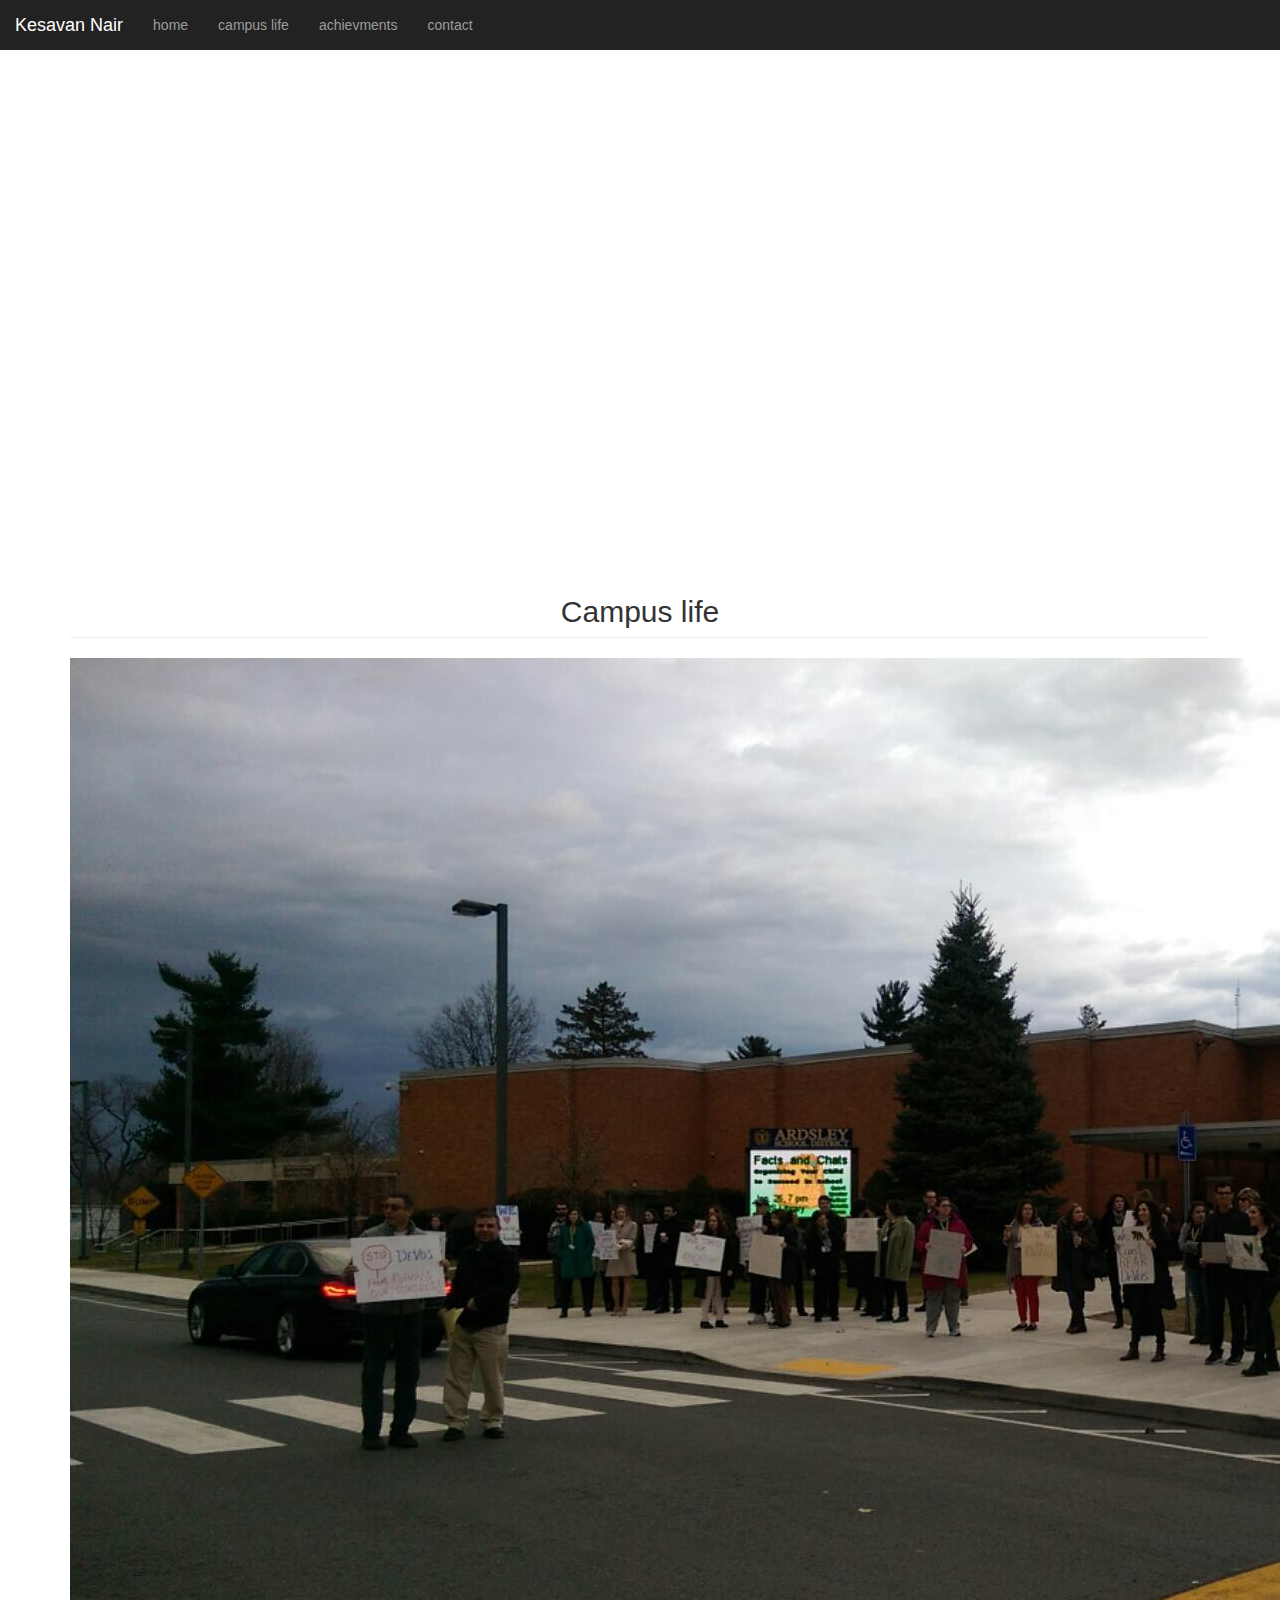
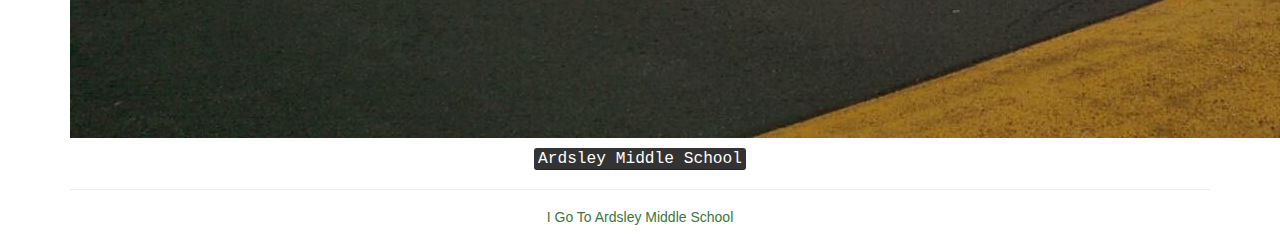
==== School-portfulio-main/School-portfulio-main/Student Assets-20220503T013112Z-001/Student Assets/index.html @ 232d9815 "Add files via upload" ====
<!DOCTYPE html>
<html>

<head>
  <title>School Website</title>
  <meta name="viewport" content="width=device-width, initial-scale=1">

  <link rel="stylesheet" href="https://maxcdn.bootstrapcdn.com/bootstrap/3.4.0/css/bootstrap.min.css">

  <script src="https://ajax.googleapis.com/ajax/libs/jquery/3.4.1/jquery.min.js"></script>

  <script src="https://maxcdn.bootstrapcdn.com/bootstrap/3.4.0/js/bootstrap.min.js"></script>

  <link rel="stylesheet" href="https://cdnjs.cloudflare.com/ajax/libs/font-awesome/4.7.0/css/font-awesome.min.css">

  <link rel="stylesheet" href="style.css">

</head>

<body>

  <!--
Navigation bar code here
-->
<nav class="navbar-inverse my_nav_bar">
  <div class="navbar-header">
      <button type="button" class="navbar-toggle" data-toggle="collapse" data-target="#myNavbar">
          <span class="icon-bar"></span>
          <span class="icon-bar"></span>
            <span class="icon-bar"></span>
      </button>
      <a class="navbar-brand" href="#"> Kesavan Nair </a>
  </div>
  <div class="collapse navbar-collapse" id="myNavbar">
      <ul class="nav navbar-nav">
          <li> <a href= "#welcome">home </a> </li>
          <li> <a href= "#campusLife">campus life </a> </li>
          <li> <a href= "#achievments">achievments </a> </li>
         
          <li> <a href= "#contact"> contact </a> </li>
          
      </ul>
  </div>
</nav>
<iframe width="100%" height="500px" src="https://www.youtube.com/embed/5i2Y6_wezNI" title="YouTube video player" frameborder="0" allow="accelerometer; autoplay; clipboard-write; encrypted-media; gyroscope; picture-in-picture" allowfullscreen></iframe>
<div cLass="container">
  
  <center>
    <h2 class="page-header" id="campusLife">
      Campus life
  
    </h2>
    
      <div class="travel-maindiv">
        <img src="R.jpg">
        <h4 class="text-capitalize">
          <kbd>
            Ardsley Middle School
          </kbd>
        </h4>
        <hr> 
        <h5 class="text-success text-capitalize">
          I go to Ardsley Middle School
        </h5>
      </div>
    </center>
  </div>

</body>

</html>
---- School-portfulio-main/School-portfulio-main/Student Assets-20220503T013112Z-001/Student Assets/style.css ----
#video{
    width:100%;
    height: 500px;
    border: none;

}
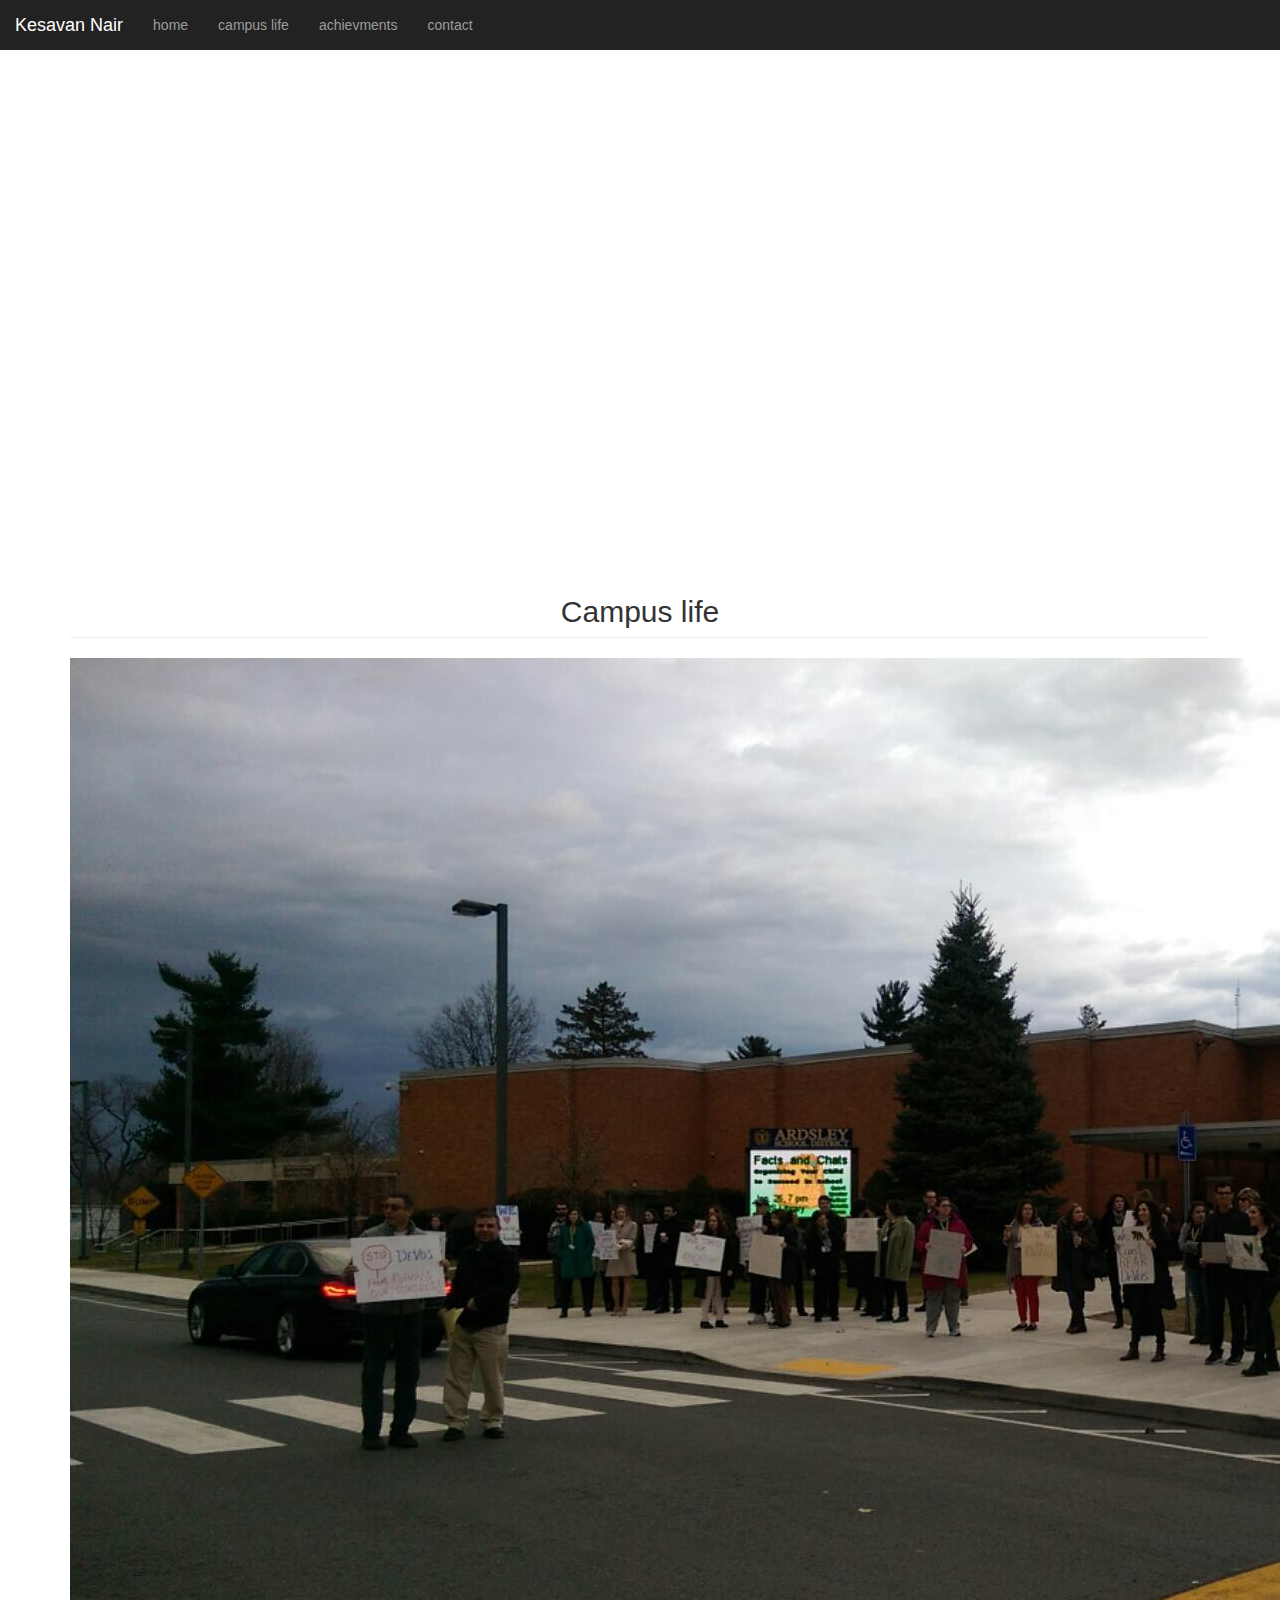
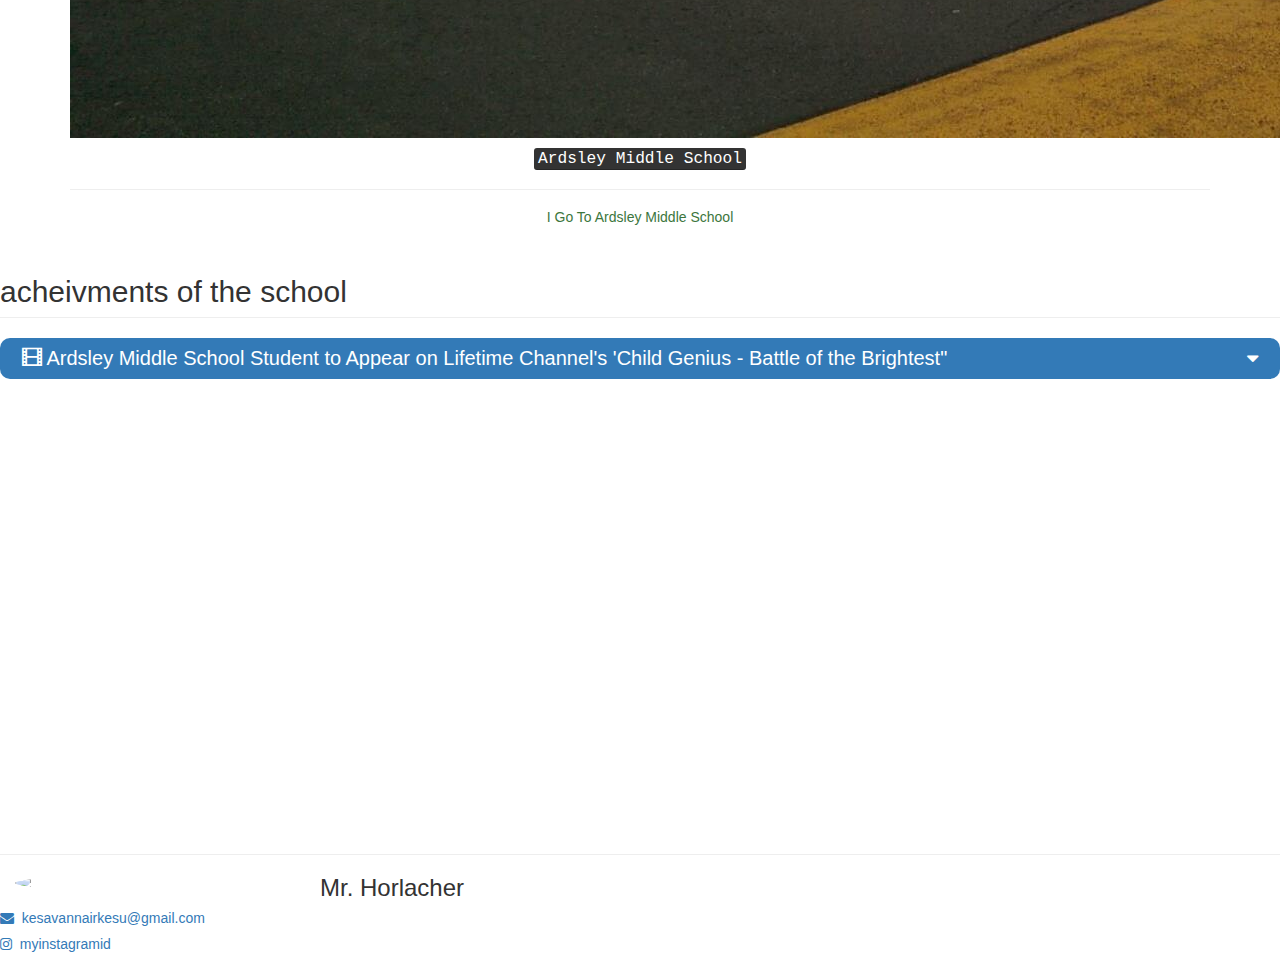
==== commit 699e7e4f: "Add files via upload" ====
--- a/School-portfulio-main/School-portfulio-main/Student Assets-20220503T013112Z-001/Student Assets/index.html
+++ b/School-portfulio-main/School-portfulio-main/Student Assets-20220503T013112Z-001/Student Assets/index.html
@@ -65,7 +65,68 @@
       </div>
     </center>
   </div>
-
+  <h2 class="page-header" id="acheivments">
+  acheivments of the school
+  </h2>
+  <div class="bg-primary movie_head" data-toggle="collapse" data-target="#avengers_endgame">
+    <span class="glyphicon glyphicon-film"> </span>
+    Ardsley Middle School Student to Appear on Lifetime Channel's 'Child Genius - Battle of the Brightest"
+      <i class="fa fa-sort-desc">
+  
+      </i>
+  
+  </div> 
+  <div id="avengers_endgame" class="collapse">
+    <div class="movie_text">
+      <img src="kid.jpeg" class="img-responsive img-thumbnail">
+  <h5 class="text-success text-capitalize">
+     
+    <span class="glyphicon glyphicon-star"></span>
+    <span class="glyphicon glyphicon-star"></span>
+    <span class="glyphicon glyphicon-star"></span>
+    <span class="glyphicon glyphicon-star"></span>
+    <span class="glyphicon glyphicon-star"></span>
+  </h5>
+    </div>
+  </div>
+      
+     
+      
+      
+      
+      
+      
+      
+      
+      
+      
+      
+      
+      
+      
+    <section id="contact">
+      <iframe src="https://www.google.com/maps/embed?pb=!1m14!1m8!1m3!1d15078.353856082635!2d72.8906491!3d19.1257017!3m2!1i1024!2i768!4f13.1!3m3!1m2!1s0x0%3A0xacf72f56793d190a!2sWHITEHAT%20EDUCATION%20TECHNOLOGY%20PVT%20LTD!5e0!3m2!1sen!2sin!4v1573468987088!5m2!1sen!2sin" height="450" frameborder="0"  allowfullscreen=""></iframe>
+  <hr>
+  <img src="techer.jpeg" class="img-responsive img-circle col-lg-3 col-md-3 col-sm-3 col-xs-4">
+  <h3>
+ Mr. Horlacher
+  </h3>
+  
+          <div class="contact_1" >
+  
+             <a href="mailto:kesavannairkesu@gmail.com?Subject=Hi">
+                 <h5><i class="fa fa-envelope"></i>&nbsp;&nbsp;kesavannairkesu@gmail.com</h5>
+              </a> 
+  
+             <a href="#"> 
+                 <h5><i class="fa fa-instagram" ></i>&nbsp;&nbsp;myinstagramid</h5>
+              </a> 
+          </div>
+  </section>
+  
+  
+  </body>
+  </html>
 </body>
 
 </html>--- a/School-portfulio-main/School-portfulio-main/Student Assets-20220503T013112Z-001/Student Assets/style.css
+++ b/School-portfulio-main/School-portfulio-main/Student Assets-20220503T013112Z-001/Student Assets/style.css
@@ -3,4 +3,25 @@
     height: 500px;
     border: none;
 
+}
+.movie_head {
+    font-size: 20px;
+    padding: 6px 22px;
+    border-radius: 10px;
+    margin: bottom 15px;
+
+}
+
+.movie_head i {
+    float:right;
+    
+}
+.movie_text span {
+    color:orange;
+
+}
+
+#contact iframe {
+    width:100%;
+    
 }